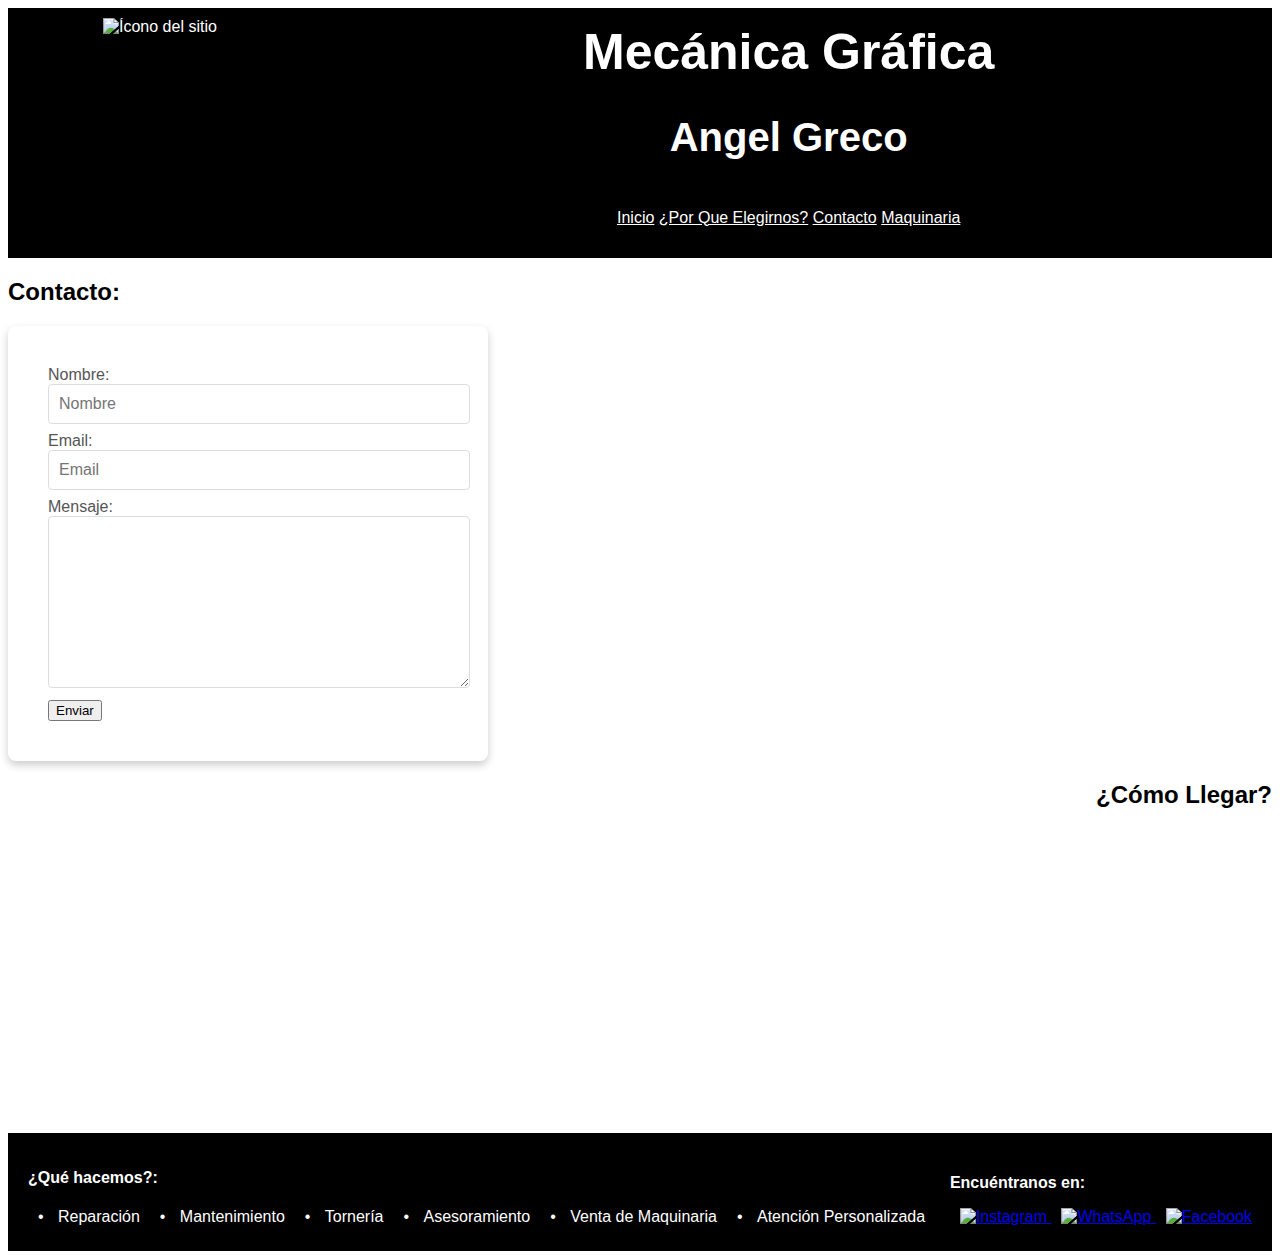
==== contacto.html @ ad032b39 "Cambios" ====
<!DOCTYPE html>
<html lang="es">
<head>
    <meta charset="UTF-8">
    <meta name="viewport" content="width=device-width, initial-scale=1.0">
    <title>Angel Greco</title>
    <link rel="shortcut icon" href="img/Logo2.jpg">
    <link rel="stylesheet" href="Estilos.css">
    <link rel="stylesheet" href="Footer.css">
</head>
<body>
        
<header>
   
        <img src="img/Logo2.jpg" alt="Ícono del sitio" class="header-icon">
        <div class="header-text">
            <h1>Mecánica Gráfica</h1>
            <h2 class="subtitulo">Angel Greco</h2>
        
        <nav>
            <ul>
                <li>
                    <a href="index.html">
                        Inicio
                    </a>
                </li>
                <li>
                    <a href="Resenia.html">
                    ¿Por Que Elegirnos?
                    
                    
                    </a>
                </li>
                <li>
                    <a href="Contacto.html">
                        Contacto
                    </a>
                </li>
                <li>
                    <a href="Maquinaria.html">
                        Maquinaria
                    </a>
                </li>
    
            </ul>
    
        </nav></div>
    </header>
  






<main>
   <h2>Contacto: </h2>
<form class="form-container" action="https://formspree.io/f/mvgozrda"  method="POST">
  <label for="nombre">
      Nombre:
      <input type="text" name="nombre" placeholder="Nombre">
    </label>
    <label>
      Email:
      <input type="email" name="email" placeholder="Email">
    </label>
    <label>
      Mensaje:
      <textarea name="message"> 
      </textarea>
    </label>
    
    <button type="submit">Enviar</button>
  </form>

  <section>
<div class="maps_container">
     <h2>¿Cómo Llegar?</h2>
   <iframe src="https://www.google.com/maps/embed?pb=!1m18!1m12!1m3!1d3280.5050157426226!2d-58.37870312509288!3d-34.692440162187715!2m3!1f0!2f0!3f0!3m2!1i1024!2i768!4f13.1!3m3!1m2!1s0x95bcccd4379f4c63%3A0xf62624005437cebf!2sAv.%20Teodoro%20S%C3%A1nchez%20de%20Bustamante%20%26%20Cmte.%20Mamberti%2C%20B1824%20Gerli%2C%20Provincia%20de%20Buenos%20Aires!5e0!3m2!1ses!2sar!4v1729975536025!5m2!1ses!2sar" width="auto" height="300" style="border:0;" allowfullscreen="" loading="lazy" referrerpolicy="no-referrer-when-downgrade">
   </iframe>
</div>
         </section>

</main>
<footer>
    <div class="footer-left">
        <p><strong>¿Qué hacemos?:</strong></p>
        <div style="display: flex;">
            <ul class="col">
                <li>Reparación</li>
                <li>Mantenimiento</li>
                <li>Tornería</li>
            </ul>
            <ul class="col">
                <li>Asesoramiento</li>
                <li>Venta de Maquinaria</li>
                <li>Atención Personalizada</li>
            </ul>
        </div>
    </div>

    <div class="footer-right">
        <p><strong>Encuéntranos en:</strong></p>
        <a href="https://www.instagram.com/angelgreco59/?hl=es" target="_blank">
            <img src="https://upload.wikimedia.org/wikipedia/commons/a/a5/Instagram_icon.png" alt="Instagram">
        </a>
        <a href="https://wa.me/+54 9 11 5828-8851" target="_blank">
            <img src="https://upload.wikimedia.org/wikipedia/commons/6/6b/WhatsApp.svg" alt="WhatsApp">
        </a>
        <a href="https://www.facebook.com/angel.greco.94?locale=es_LA" target="_blank">
            <img src="https://upload.wikimedia.org/wikipedia/commons/5/51/Facebook_f_logo_%282019%29.svg" alt="Facebook">
        </a>
    </div>
</footer>
</body>
</html>
---- Estilos.css ----
body{

    font-family: Verdana, Tahoma, sans-serif;
}



h1{ 
    color: white;
    display: flex;
    justify-content: center;
    font-size: 50px;
    margin: 0%;
}

header{

    background-color:black;
    display: flex;
    align-items: center;
    padding: 10px 20px;
    color: #fff;
}

.subtitulo
{
    font-size: 40px;
    color: white;
    display: flex;
    justify-content: center;
}

ul
{
    list-style-type: none;
    padding: 0%;
    justify-content: space-evenly;
}
li{
    display: inline-block;
    
}
li a{
    color: white;
}

.contenedor_flex {
    padding: 1%;
    margin: 2%;
    display: flex;
    flex-wrap: wrap;
    justify-content: space-around;
    gap: 5px;
    padding: 5px;
  }
  
  .item_flex {
    border: 1px solid black;
    background-image:linear-gradient(gray,white);
    overflow: auto;
    text-align: center;
    border-radius: 4px;
    padding: 5px;
  }

  .botonComprar {
    border-radius: 4px;
    margin: auto;
    font-size: 17px;
    color: black;
    text-decoration: none;

  }  
  .botonComprar a{
    color: black;
    text-decoration: none;

  }



  .form-container {
    background-color: #fff;
    padding: 40px;
    border-radius: 8px;
    box-shadow: 0 4px 8px rgba(0, 0, 0, 0.2);
    max-width: 400px;
    width: 100%;

}


.form-container h2 {
    margin-bottom: 20px;
    color: #333;
    text-align: center;
}

.form-group {
    margin-bottom: 20px;
}

.maps_container{
    text-align: right;
}

label {
    display: block;
    margin-bottom: 8px;
    color: #555;
}
input,
textarea {
    width: 100%;
    padding: 10px;
    border: 1px solid #ddd;
    border-radius: 4px;
    font-size: 16px;
    color: #333;
    transition: border-color 0.3s ease;
}

input:focus,
textarea:focus {
    border-color: #007bff;
    outline: none;
}


.form-button:hover {
    background-color: #0056b3;
}
textarea {
    width: 100%; 
    max-width: 100%; 
    height: 150px; 
    max-height: 300px; 
    resize: vertical; 
    padding: 10px;
    border: 1px solid #ddd;
    border-radius: 4px;
    font-size: 16px;
}

.header-icon {
    margin-right: 250px;
    padding-left: 75px;
    width: 230px; 
    height: 230px; 
}

.header-text {
    display: flex;
    flex-direction: column; 
    text-align: center;
}
---- Footer.css ----
footer {
            display: flex;
            justify-content: space-between;
            align-items: center;
            padding: 20px;
            background-color: black;
            color: white;
        }

        
        .footer-left {
            display: flex;
            flex-direction: column;
        }

        
        .footer-left ul {
            list-style: none; 
            padding: 0;
            margin: 0;
            display: flex;
        }

        .footer-left ul li {
            position: relative;
            padding-left: 20px; 
            margin: 5px 10px; 
        }

        .footer-left ul li::before {
            content: "•";
            position: absolute;
            left: 0;
            color: white;
        }

        .col {
            margin-right: 20px;
        }

        .footer-right a {
            margin-left: 10px;
        }

        .footer-right img {
            width: 24px;
            height: 24px;
        }
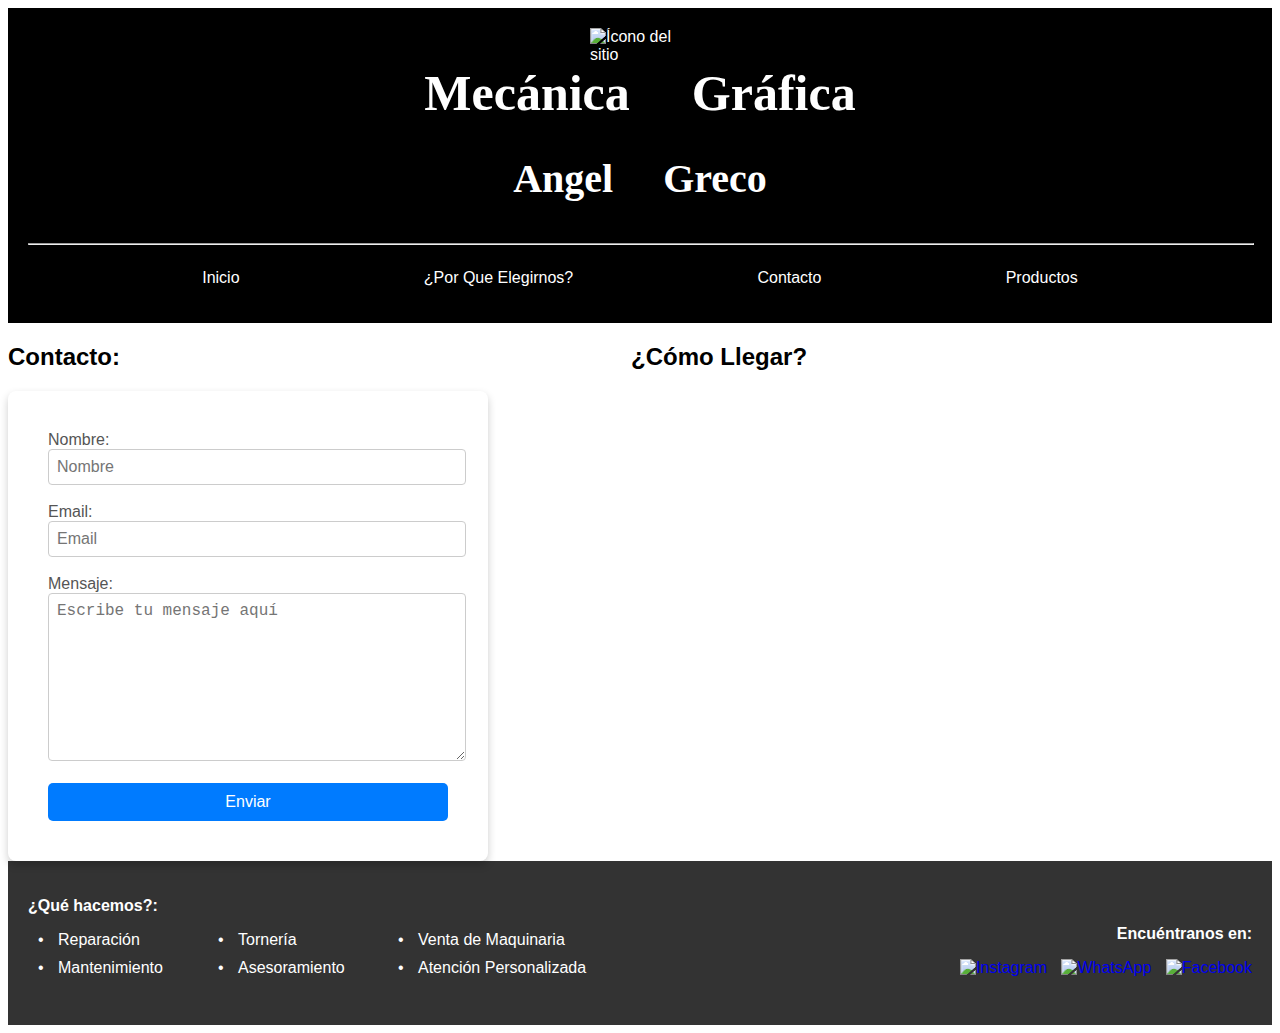
==== commit e9406b3a: "finalizado para la preentrega" ====
--- a/contacto.html
+++ b/contacto.html
@@ -16,6 +16,7 @@
         <div class="header-text">
             <h1>Mecánica Gráfica</h1>
             <h2 class="subtitulo">Angel Greco</h2>
+<hr/>
         
         <nav>
             <ul>
@@ -37,8 +38,8 @@
                     </a>
                 </li>
                 <li>
-                    <a href="Maquinaria.html">
-                        Maquinaria
+                    <a href="Productos.html">
+                        Productos
                     </a>
                 </li>
     
@@ -53,7 +54,7 @@
 
 
 
-<main>
+<!-- <main>
    <h2>Contacto: </h2>
 <form class="form-container" action="https://formspree.io/f/mvgozrda"  method="POST">
   <label for="nombre">
@@ -81,24 +82,54 @@
 </div>
          </section>
 
-</main>
-<footer>
+</main> -->
+<main>
+    <div class="contact-map-container">
+       <section class="form-section">
+          <h2>Contacto:</h2>
+          <form class="form-container" action="https://formspree.io/f/mvgozrda" method="POST">
+             <label for="nombre">
+             Nombre:
+             <input type="text" name="nombre" placeholder="Nombre">
+             </label>
+             <label>
+             Email:
+             <input type="email" name="email" placeholder="Email">
+             </label>
+             <label>
+             Mensaje:
+             <textarea name="message" placeholder="Escribe tu mensaje aquí"></textarea>
+             </label>
+             <button type="submit">Enviar</button>
+          </form>
+       </section>
+       <section class="map-section">
+          <h2>¿Cómo Llegar?</h2>
+          <div class="maps_container">
+             <iframe src="https://www.google.com/maps/embed?pb=!1m18!1m12!1m3!1d3280.5050157426226!2d-58.37870312509288!3d-34.692440162187715!2m3!1f0!2f0!3f0!3m2!1i1024!2i768!4f13.1!3m3!1m2!1s0x95bcccd4379f4c63%3A0xf62624005437cebf!2sAv.%20Teodoro%20S%C3%A1nchez%20de%20Bustamante%20%26%20Cmte.%20Mamberti%2C%20B1824%20Gerli%2C%20Provincia%20de%20Buenos%20Aires!5e0!3m2!1ses!2sar!4v1729975536025!5m2!1ses!2sar" width="100%" height="300" style="border:0;" allowfullscreen="" loading="lazy" referrerpolicy="no-referrer-when-downgrade"></iframe>
+          </div>
+       </section>
+    </div>
+ </main>
+ 
+ <footer>
     <div class="footer-left">
         <p><strong>¿Qué hacemos?:</strong></p>
-        <div style="display: flex;">
+        <div class="columns">
             <ul class="col">
                 <li>Reparación</li>
                 <li>Mantenimiento</li>
-                <li>Tornería</li>
             </ul>
             <ul class="col">
+                <li>Tornería</li>
                 <li>Asesoramiento</li>
+            </ul>
+            <ul class="col">
                 <li>Venta de Maquinaria</li>
                 <li>Atención Personalizada</li>
             </ul>
         </div>
-    </div>
-
+    </div>
     <div class="footer-right">
         <p><strong>Encuéntranos en:</strong></p>
         <a href="https://www.instagram.com/angelgreco59/?hl=es" target="_blank">
--- a/Estilos.css
+++ b/Estilos.css
@@ -3,8 +3,42 @@
 
     font-family: Verdana, Tahoma, sans-serif;
 }
-
-
+ hr{
+    width: 100%;
+ }
+
+.hrnegro{ 
+    color:black;
+    width: 100%;
+    margin-left: 0;
+}
+
+.parrafo50{
+    width: 100%;
+}
+
+
+.div-p {
+    margin-left: 5%;
+    display: flex;
+    gap: 20px;
+    align-items: flex-start;
+    flex-wrap: wrap; /* Permite que las secciones se envuelvan en pantallas pequeñas */
+}
+
+.sectionp, .sectionimg {
+    flex: 1;
+}
+
+/* Imagen de la sección */
+.sectionimg img {
+    width: 97%;
+    padding: 2%;
+}
+
+.sectionimg {
+    display: none;
+}
 
 h1{ 
     color: white;
@@ -12,6 +46,7 @@
     justify-content: center;
     font-size: 50px;
     margin: 0%;
+    font-family: emoji;
 }
 
 header{
@@ -21,6 +56,8 @@
     align-items: center;
     padding: 10px 20px;
     color: #fff;
+    display: flex;
+    flex-direction: column;
 }
 
 .subtitulo
@@ -29,10 +66,19 @@
     color: white;
     display: flex;
     justify-content: center;
-}
-
-ul
-{
+    font-family: emoji;
+}
+
+a {
+    text-decoration: none;
+}
+
+a:hover {
+    text-decoration: underline;
+}
+
+
+ul{
     list-style-type: none;
     padding: 0%;
     justify-content: space-evenly;
@@ -142,17 +188,126 @@
     border-radius: 4px;
     font-size: 16px;
 }
+header {
+    display: flex;
+    flex-direction: column;
+    align-items: center;
+    padding: 20px;
+}
 
 .header-icon {
-    margin-right: 250px;
-    padding-left: 75px;
-    width: 230px; 
-    height: 230px; 
+    width: 100px;
+    height: auto;
 }
 
 .header-text {
     display: flex;
-    flex-direction: column; 
+    flex-direction: column;
+    align-items: center;
     text-align: center;
-}
-
+    width: 100%;
+}
+
+nav {
+    width: 100%;
+}
+
+nav ul {
+    display: flex;
+    flex-direction: column;
+    align-items: center;
+    padding: 0;
+    list-style: none;
+}
+
+nav ul li {
+    margin: 10px 0;
+}
+
+.contact-map-container {
+    display: flex;
+    gap: 20px;
+    align-items: flex-start;
+    flex-wrap: wrap; /* Permite que los elementos se envuelvan en pantallas pequeñas */
+}
+
+.form-section, .map-section {
+    flex: 1; /* Ambos elementos ocupan el mismo ancho cuando están en fila */
+}
+
+.form-container {
+    display: flex;
+    flex-direction: column;
+    gap: 10px;
+}
+
+.form-container input,
+.form-container textarea {
+    width: 100%;
+    padding: 8px;
+    border: 1px solid #ccc;
+    border-radius: 4px;
+}
+
+.form-container button {
+    background-color: #007bff;
+    color: white;
+    border: none;
+    border-radius: 5px;
+    padding: 10px;
+    cursor: pointer;
+    font-size: 16px;
+}
+
+.form-container button:hover {
+    background-color: #0056b3;
+}
+
+.map-section iframe {
+    width: 100%;
+    height: 300px;
+    border-radius: 4px;
+    border: 0;
+}
+
+.map-section{
+    padding-right: 3%;
+}
+
+/* Media query para pantallas pequeñas */
+@media (max-width: 1100px) {
+    .contact-map-container {
+        flex-direction: column; /* Cambia a disposición en columna */
+    }
+
+    .form-section, .map-section {
+        flex: none; /* Los elementos ocuparán el 100% del ancho disponible */
+        width: 100%;
+    }
+}
+
+
+@media (min-width: 768px) {
+
+    .sectionimg{
+        display: block;
+    }
+    header {
+        flex-direction: column;
+    }
+
+    .header-text {
+        flex-direction: column;
+        align-items: center;
+        text-align: center;
+    }
+
+    nav ul {
+        flex-direction: row;
+    }
+
+    nav ul li {
+        margin: 0 10px;
+    }
+}
+
--- a/Footer.css
+++ b/Footer.css
@@ -1,51 +1,99 @@
+footer {
+    display: flex;
+    justify-content: space-between;
+    align-items: center;
+    padding: 20px;
+    background-color: #333;
+    color: white;
+}
 
-    
-        footer {
-            display: flex;
-            justify-content: space-between;
-            align-items: center;
-            padding: 20px;
-            background-color: black;
-            color: white;
-        }
+.footer-left, .footer-right {
+    flex: 1;
+}
 
-        
-        .footer-left {
-            display: flex;
-            flex-direction: column;
-        }
+.footer-left {
+    text-align: left;
+}
 
-        
-        .footer-left ul {
-            list-style: none; 
-            padding: 0;
-            margin: 0;
-            display: flex;
-        }
+.footer-left p {
+    font-weight: bold;
+}
 
-        .footer-left ul li {
-            position: relative;
-            padding-left: 20px; 
-            margin: 5px 10px; 
-        }
+.footer-left .columns {
+    display: flex;
+    flex-wrap: wrap;
+    gap: 10px;
+    justify-content: flex-start; /* Alinea las columnas a la izquierda */
+}
 
-        .footer-left ul li::before {
-            content: "•";
-            position: absolute;
-            left: 0;
-            color: white;
-        }
+.footer-left .col {
+    list-style: none;
+    padding: 0;
+    margin: 0 10px;
+    flex: 1 1 30%; /* Ajusta el ancho para que se adapten a dos elementos por columna */
+    min-width: 120px;
+    max-width: 150px;
+}
 
-        .col {
-            margin-right: 20px;
-        }
+.footer-left .col li {
+    position: relative;
+    padding-left: 20px;
+    margin-bottom: 10px;
+    white-space: nowrap; /* Mantiene los nombres largos en una sola línea */
+}
 
-        .footer-right a {
-            margin-left: 10px;
-        }
+.footer-left .col li::before {
+    content: '•';
+    position: absolute;
+    left: 0;
+    color: #fff;
+}
 
-        .footer-right img {
-            width: 24px;
-            height: 24px;
-        }
-    +.footer-right {
+    text-align: right;
+}
+
+.footer-right a {
+    margin-left: 10px;
+}
+
+.footer-right img {
+    width: 24px;
+    height: 24px;
+}
+
+footer nav {
+    width: 100%;
+}
+
+footer nav ul {
+    display: flex;
+    flex-direction: column;
+    align-items: center;
+    padding: 0;
+    list-style: none;
+}
+
+footer nav ul li {
+    margin: 10px 0;
+}
+
+@media (min-width: 768px) {
+    footer {
+        flex-direction: row;
+    }
+
+    .footer-text {
+        flex-direction: column;
+        align-items: center;
+        text-align: center;
+    }
+
+    footer nav ul {
+        flex-direction: row;
+    }
+
+    footer nav ul li {
+        margin: 0 10px;
+    }
+}
